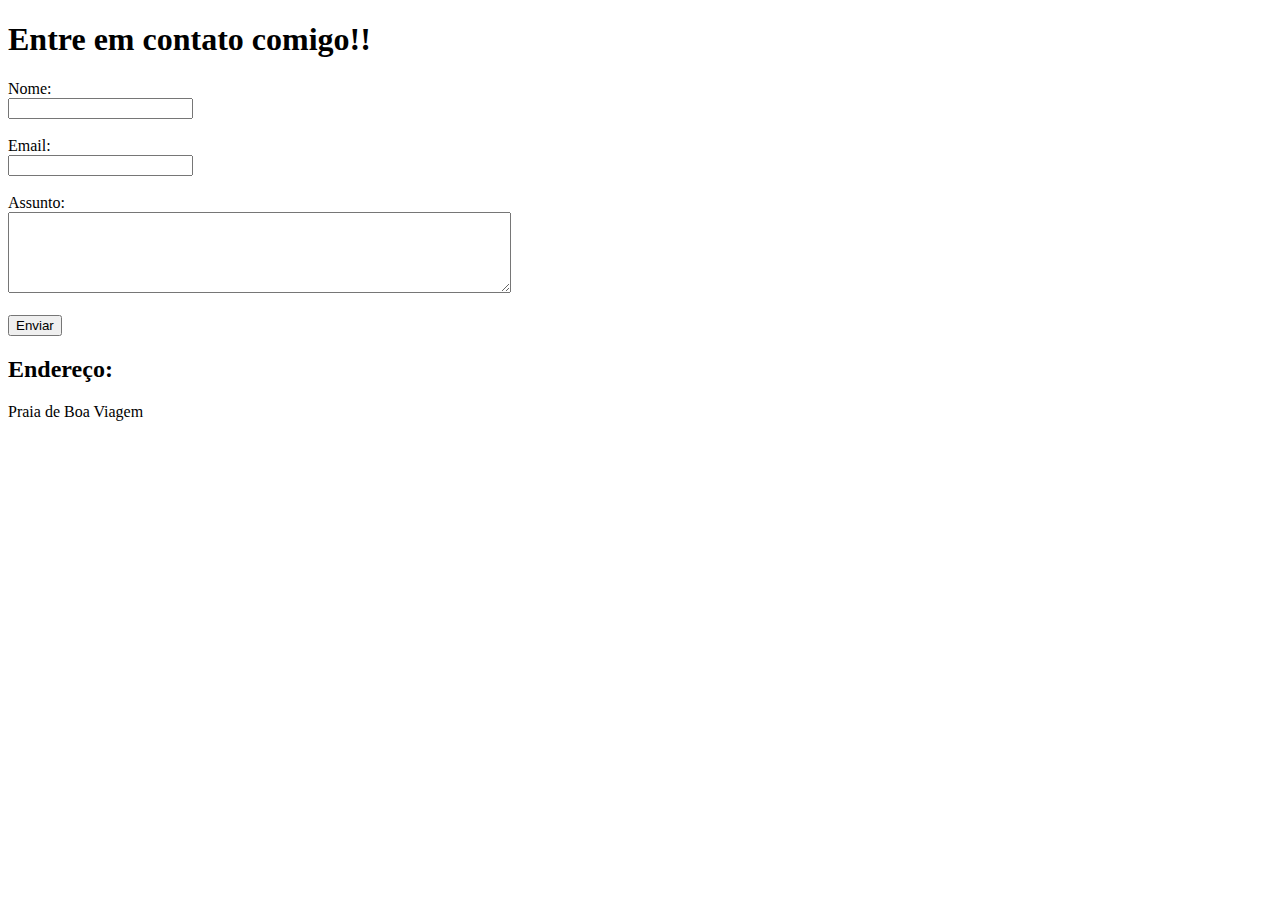
==== contato.html @ 4be74e0b "add fundamentosweb html" ====
<!DOCTYPE html>
<html lang="ptBR">
<head>
    <meta charset="UTF-8">
    <meta http-equiv="X-UA-Compatible" content="IE=edge">
    <meta name="viewport" content="width=device-width, initial-scale=1.0">
    <title>Contato</title>
</head>
<body>
    <h1>Entre em contato comigo!!</h1>

    <form>
<label for="nome">Nome:</label><br>
<input type="text" id="nome">
<br>
<br>
<label for="email">Email:</label><br>
<input type="email" id="email">
<br>
<br>
<label for="assunto">Assunto:</label><br>
<textarea name="assunto" id="" cols="60" rows="5"></textarea>
<br>
<br>
<button>Enviar</button>
    </form>

<h2>Endereço:</h2>
<p>Praia de Boa Viagem</p>
<iframe src="https://www.google.com/maps/embed?pb=!1m18!1m12!1m3!1d3949.8661926944706!2d-34.89441038622849!3d-8.115104094157989!2m3!1f0!2f0!3f0!3m2!1i1024!2i768!4f13.1!3m3!1m2!1s0x7ab1fa68f94689b%3A0x75a6a494546534df!2sPadaria%20Boa%20Viagem.!5e0!3m2!1spt-BR!2sbr!4v1637685556991!5m2!1spt-BR!2sbr" width="400" height="250" style="border:0;" allowfullscreen="" loading="lazy"></iframe>

</body>
</html>
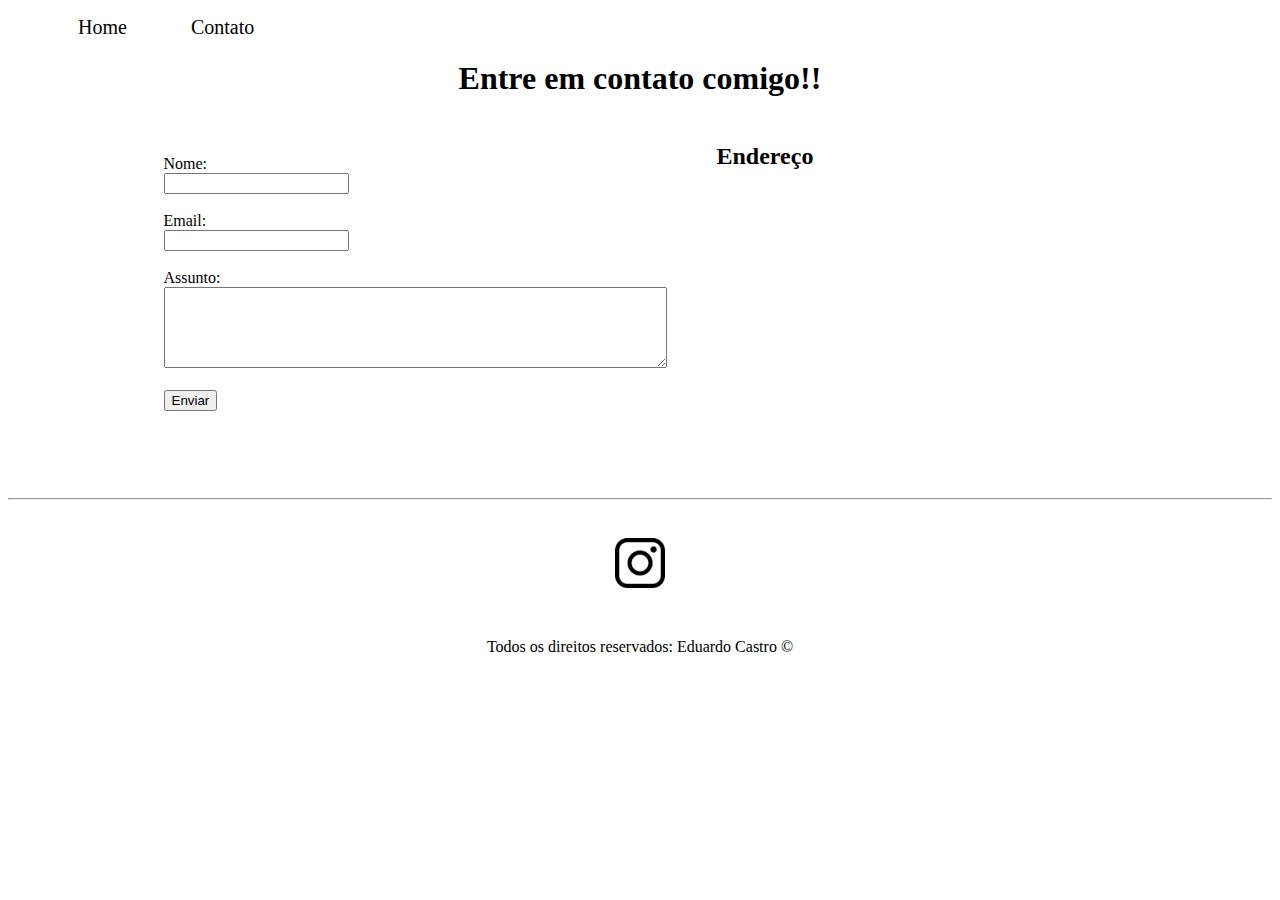
==== commit 4a98fe8f: "add css ao projeto" ====
--- a/contato.html
+++ b/contato.html
@@ -5,29 +5,53 @@
     <meta http-equiv="X-UA-Compatible" content="IE=edge">
     <meta name="viewport" content="width=device-width, initial-scale=1.0">
     <title>Contato</title>
+    <link rel="stylesheet" href="assets/css/style.css">
 </head>
 <body>
-    <h1>Entre em contato comigo!!</h1>
+    <ul id="menu">
+        <li>
+            <a href="index.html">Home</a>
+        </li>
+        <li>
+            <a href="contato.html">Contato</a>
+        </li>
+            </ul>
+    <h1 class="center">Entre em contato comigo!!</h1>
+    
+    <div class="container mb-50">
+        <div>
+            <form>
+                <label for="nome">Nome:</label><br>
+                <input type="text" id="nome">
+                <br>
+                <br>
+                <label for="email">Email:</label><br>
+                <input type="email" id="email">
+                <br>
+                <br>
+                <label for="assunto">Assunto:</label><br>
+                <textarea name="assunto" id="" cols="60" rows="5"></textarea>
+                <br>
+                <br>
+                <button>Enviar</button>
+                    </form>
 
-    <form>
-<label for="nome">Nome:</label><br>
-<input type="text" id="nome">
-<br>
-<br>
-<label for="email">Email:</label><br>
-<input type="email" id="email">
-<br>
-<br>
-<label for="assunto">Assunto:</label><br>
-<textarea name="assunto" id="" cols="60" rows="5"></textarea>
-<br>
-<br>
-<button>Enviar</button>
-    </form>
-
-<h2>Endereço:</h2>
-<p>Praia de Boa Viagem</p>
-<iframe src="https://www.google.com/maps/embed?pb=!1m18!1m12!1m3!1d3949.8661926944706!2d-34.89441038622849!3d-8.115104094157989!2m3!1f0!2f0!3f0!3m2!1i1024!2i768!4f13.1!3m3!1m2!1s0x7ab1fa68f94689b%3A0x75a6a494546534df!2sPadaria%20Boa%20Viagem.!5e0!3m2!1spt-BR!2sbr!4v1637685556991!5m2!1spt-BR!2sbr" width="400" height="250" style="border:0;" allowfullscreen="" loading="lazy"></iframe>
+        </div>
+        <div class="ml-50">
+            <h2><p>Endereço</p></h2>
+            <iframe src="https://www.google.com/maps/embed?pb=!1m18!1m12!1m3!1d3949.8661926944706!2d-34.89441038622849!3d-8.115104094157989!2m3!1f0!2f0!3f0!3m2!1i1024!2i768!4f13.1!3m3!1m2!1s0x7ab1fa68f94689b%3A0x75a6a494546534df!2sPadaria%20Boa%20Viagem.!5e0!3m2!1spt-BR!2sbr!4v1637685556991!5m2!1spt-BR!2sbr" width="400" height="250" style="border:0;" allowfullscreen="" loading="lazy"></iframe>
+            
+                </div>
+    </div>
+    <hr>
+<footer>
+    <div class="container">
+        <a href="https://www.instagram.com/educastro9/" target="_blank">
+        <img class="tm-social p-30" src="assets/img/instagram.png" alt="logo do instagram"></a>
+    </div>
+<p class="center">Todos os direitos reservados: Eduardo Castro &copy;</p>    
+</footer>
+    
 
 </body>
 </html>--- a/assets/css/style.css
+++ b/assets/css/style.css
@@ -0,0 +1,63 @@
+/*Estilos da página index.html*/
+
+.center {
+    text-align: center;
+}
+
+.justify{
+    text-align: justify;
+}
+
+.container{
+    display: flex;
+    flex-flow: row;
+    justify-content: center;
+    align-items: center;
+}
+
+#menu li{
+display: inline;
+padding: 30px;
+
+}
+
+#menu li a{
+    text-decoration: none;
+    color: black;
+    font-size: 20px;
+}
+
+#menu li a:hover{
+    color: grey
+}
+
+.p-30{
+    padding: 30px;
+}
+
+.br-50{
+border-radius: 50%;   
+}
+
+.wh-300{
+width: 300px; 
+height: 300px;   
+}
+
+.tm-social{
+width: 50px;
+height: 50px;    
+}
+
+.mb-50{
+margin-bottom: 50px;  
+}
+
+/*
+Estilos da página contato.html
+
+*/
+
+.ml-50{
+margin-left: 50px;
+}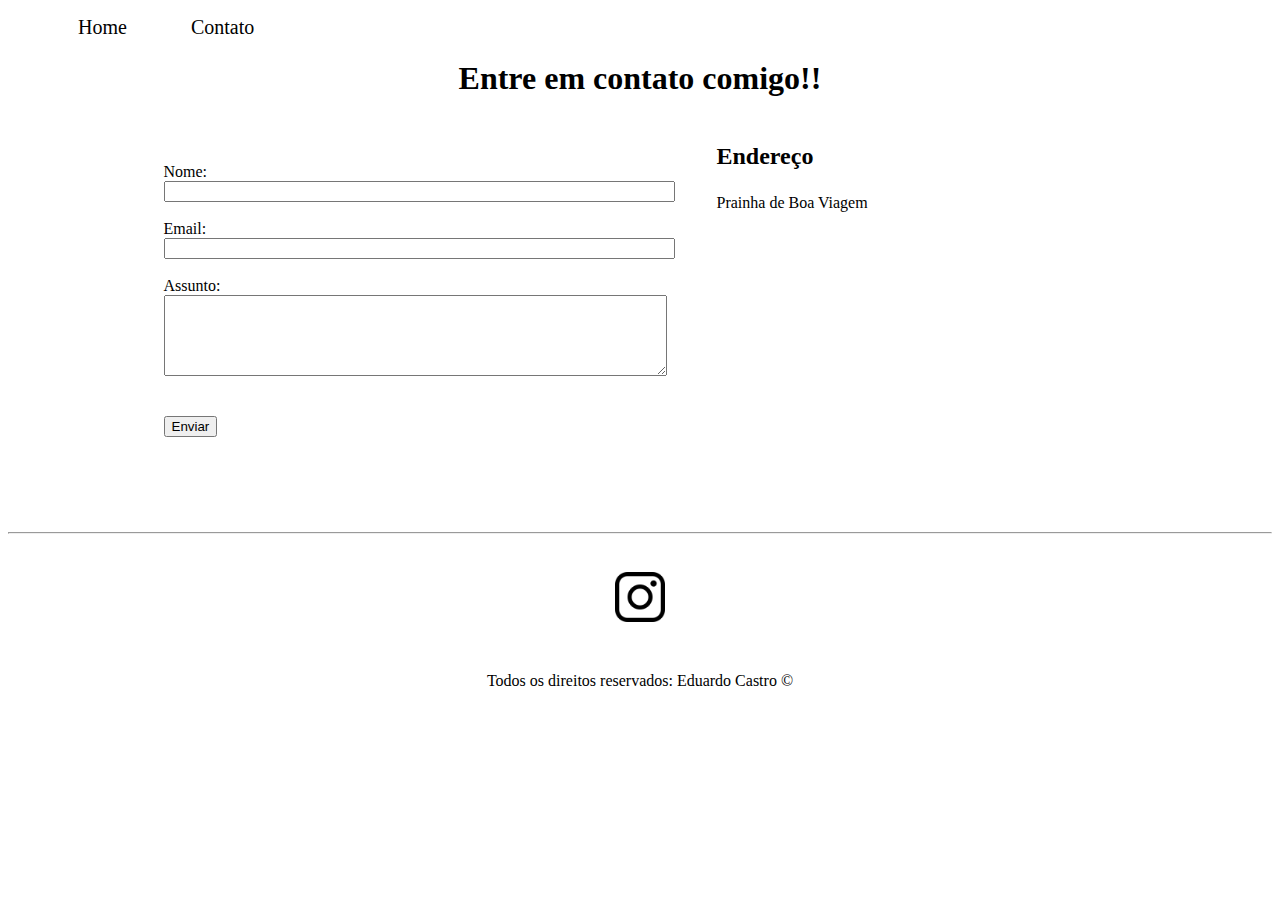
==== commit 86a9702b: "add javascript ao projeto" ====
--- a/contato.html
+++ b/contato.html
@@ -1,57 +1,71 @@
 <!DOCTYPE html>
 <html lang="ptBR">
-<head>
-    <meta charset="UTF-8">
-    <meta http-equiv="X-UA-Compatible" content="IE=edge">
-    <meta name="viewport" content="width=device-width, initial-scale=1.0">
+  <head>
+    <meta charset="UTF-8" />
+    <meta http-equiv="X-UA-Compatible" content="IE=edge" />
+    <meta name="viewport" content="width=device-width, initial-scale=1.0" />
     <title>Contato</title>
-    <link rel="stylesheet" href="assets/css/style.css">
-</head>
-<body>
+    <link rel="stylesheet" href="assets/css/style.css" />
+  </head>
+  <body>
     <ul id="menu">
-        <li>
-            <a href="index.html">Home</a>
-        </li>
-        <li>
-            <a href="contato.html">Contato</a>
-        </li>
-            </ul>
+      <li>
+        <a href="index.html">Home</a>
+      </li>
+      <li>
+        <a href="contato.html">Contato</a>
+      </li>
+    </ul>
     <h1 class="center">Entre em contato comigo!!</h1>
-    
+
     <div class="container mb-50">
-        <div>
-            <form>
-                <label for="nome">Nome:</label><br>
-                <input type="text" id="nome">
-                <br>
-                <br>
-                <label for="email">Email:</label><br>
-                <input type="email" id="email">
-                <br>
-                <br>
-                <label for="assunto">Assunto:</label><br>
-                <textarea name="assunto" id="" cols="60" rows="5"></textarea>
-                <br>
-                <br>
-                <button>Enviar</button>
-                    </form>
+      <div>
+        <form>
+          <label for="nome">Nome:</label><br>
+          <input type="text" id="nome" onkeyup="validaNome()">
+          <div id="txtNome"></div>
+          <br>
+          <label for="email">Email:</label><br>
+          <input type="email" id="email" onkeyup="validaEmail()">
+          <div id="txtEmail"></div>
+          <br>
+          <label for="assunto">Assunto:</label> <br>
+            <textarea name="assunto" id="assunto" cols="60" rows="5" onkeyup="validaAssunto()"></textarea>
+            <div id='txtAssunto'></div>
+          <br>
+          <br>
+          <button>Enviar</button>
+        </form>
+      </div>
+      <div class="ml-50">
+        <h2><p>Endereço</p></h2>
+        <p>Prainha de Boa Viagem</p>
+        <iframe
+          src="https://www.google.com/maps/embed?pb=!1m18!1m12!1m3!1d3949.8661926944706!2d-34.89441038622849!3d-8.115104094157989!2m3!1f0!2f0!3f0!3m2!1i1024!2i768!4f13.1!3m3!1m2!1s0x7ab1fa68f94689b%3A0x75a6a494546534df!2sPadaria%20Boa%20Viagem.!5e0!3m2!1spt-BR!2sbr!4v1637685556991!5m2!1spt-BR!2sbr"
+          width="400"
+          height="250"
+          style="border: 0"
+          allowfullscreen=""
+          loading="lazy"
+          frameborder="0" style="border:0;" allowfullscreen="" aria-hidden="false" tabindex="0" onmousemove="mapaZoom()" onmouseout="mapaNormal()" id='mapa'>
+        ></iframe>
+      </div>
+    </div>
+    <hr />
+    <footer>
+      <div class="container">
+        <a href="https://www.instagram.com/educastro9/" target="_blank">
+          <img
+            class="tm-social p-30"
+            src="assets/img/instagram.png"
+            alt="logo do instagram"
+        /></a>
+      </div>
+      <p class="center">Todos os direitos reservados: Eduardo Castro &copy;</p>
+    </footer>
 
-        </div>
-        <div class="ml-50">
-            <h2><p>Endereço</p></h2>
-            <iframe src="https://www.google.com/maps/embed?pb=!1m18!1m12!1m3!1d3949.8661926944706!2d-34.89441038622849!3d-8.115104094157989!2m3!1f0!2f0!3f0!3m2!1i1024!2i768!4f13.1!3m3!1m2!1s0x7ab1fa68f94689b%3A0x75a6a494546534df!2sPadaria%20Boa%20Viagem.!5e0!3m2!1spt-BR!2sbr!4v1637685556991!5m2!1spt-BR!2sbr" width="400" height="250" style="border:0;" allowfullscreen="" loading="lazy"></iframe>
-            
-                </div>
-    </div>
-    <hr>
-<footer>
-    <div class="container">
-        <a href="https://www.instagram.com/educastro9/" target="_blank">
-        <img class="tm-social p-30" src="assets/img/instagram.png" alt="logo do instagram"></a>
-    </div>
-<p class="center">Todos os direitos reservados: Eduardo Castro &copy;</p>    
-</footer>
-    
+    <script src="assets/js/script.js"></script>
 
-</body>
-</html>+
+  </body>
+</html>
--- a/assets/css/style.css
+++ b/assets/css/style.css
@@ -1,56 +1,55 @@
 /*Estilos da página index.html*/
 
 .center {
-    text-align: center;
+  text-align: center;
 }
 
-.justify{
-    text-align: justify;
+.justify {
+  text-align: justify;
 }
 
-.container{
-    display: flex;
-    flex-flow: row;
-    justify-content: center;
-    align-items: center;
+.container {
+  display: flex;
+  flex-flow: row;
+  justify-content: center;
+  align-items: center;
 }
 
-#menu li{
-display: inline;
-padding: 30px;
-
+#menu li {
+  display: inline;
+  padding: 30px;
 }
 
-#menu li a{
-    text-decoration: none;
-    color: black;
-    font-size: 20px;
+#menu li a {
+  text-decoration: none;
+  color: black;
+  font-size: 20px;
 }
 
-#menu li a:hover{
-    color: grey
+#menu li a:hover {
+  color: grey;
 }
 
-.p-30{
-    padding: 30px;
+.p-30 {
+  padding: 30px;
 }
 
-.br-50{
-border-radius: 50%;   
+.br-50 {
+  border-radius: 50%;
 }
 
-.wh-300{
-width: 300px; 
-height: 300px;   
+.wh-300 {
+  width: 300px;
+  height: 300px;
 }
 
-.tm-social{
-width: 50px;
-height: 50px;    
+.tm-social {
+  width: 50px;
+  height: 50px;
 }
 
-.mb-50{
-margin-bottom: 50px;  
+.mb-50 {
+  margin-bottom: 50px;
 }
 
 /*
@@ -58,6 +57,6 @@
 
 */
 
-.ml-50{
-margin-left: 50px;
-}+.ml-50 {
+  margin-left: 50px;
+}
